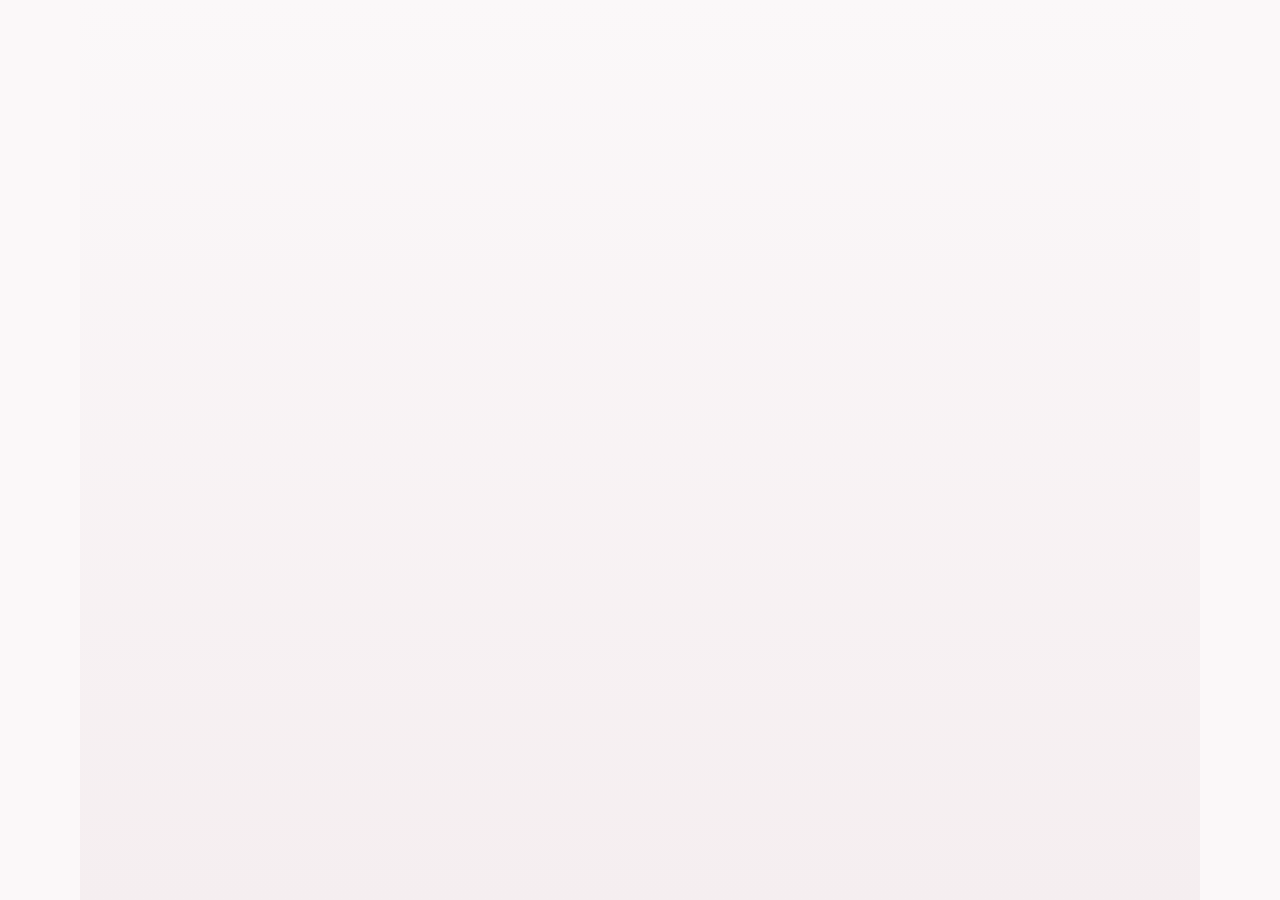
==== index.html @ f7ddff2f "fix: vitrine publica sem seletor de fonte" ====
<!DOCTYPE html><html lang="pt-BR"><head><meta charset="UTF-8"/><meta name="viewport" content="width=device-width,initial-scale=1.0,viewport-fit=cover"/><meta name="theme-color" content="#C48A94"/><meta name="apple-mobile-web-app-capable" content="yes"/><meta name="apple-mobile-web-app-status-bar-style" content="default"/><meta name="apple-mobile-web-app-title" content="Luxi"/><meta name="mobile-web-app-capable" content="yes"/><link rel="apple-touch-icon" href="./icone-192.png"/><title>Luxi — Gestão Leve</title><style>body{margin:0;background:#FBF8F9}</style>  <script>var focoEstoque=false;var idsFoco=new Set();if(/[?&]m=/.test(location.search)){var v=document.createElement("script");v.src="./vitrine-vendas.js?v=4";document.head.appendChild(v);}else{var s=document.createElement("script");s.src="./acessos-admin.js?v=observacao";document.head.appendChild(s);}</script>
  <script type="module" crossorigin src="./assets/index-BSEubsvv-1791162004809-conselheira.js"></script>
  <link rel="stylesheet" crossorigin href="./assets/index-Ds2BDAuJ-1791162004809.css">
<link rel="manifest" href="./manifest.webmanifest"></head><body><div id="root"></div></body></html>
---- assets/index-Ds2BDAuJ-1791162004809.css ----
.lona{--lona-fonte:"Helvetica Neue",Helvetica,Arial,sans-serif;--lona-cor:#1a1a1a;--lona-tinta:#fff8ee;--lona-fundo:#f6f4f1;--lona-papel:#fffcf8;--lona-texto:#1a1a1a;--lona-suave:#5e584f;--lona-linha:rgba(26,26,26,.14);position:relative;min-height:100vh;min-height:100dvh;background:var(--lona-fundo);color:var(--lona-texto);color-scheme:light;font-family:var(--lona-fonte);font-size:16px;line-height:1.45;-webkit-text-size-adjust:100%}.lona *,.lona *:before,.lona *:after{box-sizing:border-box}.lona h1,.lona h2,.lona h3,.lona p{margin:0}.lona img{display:block;max-width:100%}.lona button,.lona input,.lona a{font-family:inherit}.lona :focus-visible{outline:3px solid #0b57d0;outline-offset:2px}.lona-col{max-width:34rem;margin:0 auto;padding-left:20px;padding-right:20px}.lona-capa{width:100%;height:auto;aspect-ratio:16/9;object-fit:cover;background:var(--lona-cor)}.lona-capa--vazia{aspect-ratio:16/6}.lona-topo{padding-top:24px;padding-bottom:8px}.lona-nome{font-size:clamp(30px,9vw,40px);line-height:1.05;font-weight:600;letter-spacing:0;overflow-wrap:anywhere}.lona-frase{margin-top:12px;font-size:15px;line-height:1.55;color:var(--lona-suave);overflow-wrap:anywhere}.lona-filete{margin-top:20px;width:56px;height:2px;background:var(--lona-cor)}.lona-lista{list-style:none;margin-top:0;margin-bottom:0;padding-top:28px;padding-bottom:48px;display:flex;flex-direction:column;gap:44px}.lona-peca{min-width:0}.lona-foto{width:100%;height:auto;aspect-ratio:1/1;object-fit:cover;background:#e9e4dd}.lona-linha{margin-top:12px;display:flex;align-items:baseline;justify-content:space-between;gap:16px}.lona-peca-nome{font-size:20px;line-height:1.2;font-weight:600;min-width:0;overflow-wrap:anywhere}.lona-preco{flex:none;font-size:18px;font-variant-numeric:tabular-nums}.lona-meta{margin-top:4px;font-size:14px;color:var(--lona-suave)}.lona-nota{margin-top:4px;font-size:14px;overflow-wrap:anywhere}.lona-acoes{margin-top:14px;display:flex;flex-wrap:wrap;gap:10px}.lona-vazia{padding-top:36px;padding-bottom:48px;display:flex;flex-direction:column;gap:16px;align-items:flex-start;color:var(--lona-suave)}.lona-rodape{padding-top:8px;padding-bottom:calc(72px + env(safe-area-inset-bottom,0px));text-align:center;font-size:12.5px;color:var(--lona-suave)}.lona-bt{display:inline-flex;align-items:center;justify-content:center;min-height:48px;padding:0 20px;border-radius:10px;border:1.5px solid transparent;font-size:15px;font-weight:600;line-height:1.1;text-align:center;text-decoration:none;cursor:pointer;-webkit-tap-highlight-color:transparent}.lona-bt--cor{background:var(--lona-cor);color:var(--lona-tinta);border-color:var(--lona-cor)}.lona-bt--ok{background:transparent;color:var(--lona-texto);border-color:var(--lona-texto)}.lona-bt--leve{background:transparent;color:var(--lona-texto);border-color:var(--lona-linha)}.lona-bt--grande{width:100%;min-height:52px;font-size:16px}.lona-bt:disabled{opacity:.55;cursor:default}.lona-carrinho-btn{position:fixed;z-index:30;right:max(12px,env(safe-area-inset-right,0px));top:max(12px,env(safe-area-inset-top,0px));min-height:44px;padding:0 16px;border-radius:999px;border:1.5px solid var(--lona-texto);background:var(--lona-papel);color:var(--lona-texto);font-size:14.5px;font-weight:600;cursor:pointer;box-shadow:0 2px 10px #0000001f}.lona-barra{position:fixed;z-index:20;left:0;right:0;bottom:0;background:var(--lona-papel);border-top:2px solid var(--lona-cor);padding:12px 20px calc(12px + env(safe-area-inset-bottom,0px))}.lona-barra-in{max-width:34rem;margin:0 auto;display:flex;align-items:center;justify-content:space-between;gap:12px}.lona-barra-in p{font-size:15px;font-weight:600;font-variant-numeric:tabular-nums}.lona-fundo{position:fixed;z-index:40;top:0;right:0;bottom:0;left:0;background:#00000073;display:flex;align-items:flex-end;justify-content:center}.lona-janela{width:100%;max-width:34rem;max-height:92vh;max-height:92dvh;overflow-y:auto;overscroll-behavior:contain;background:var(--lona-papel);border-radius:18px 18px 0 0;padding:18px 20px calc(24px + env(safe-area-inset-bottom,0px));display:flex;flex-direction:column;gap:14px}@media (min-width:600px){.lona-fundo{align-items:center}.lona-janela{border-radius:18px;max-height:88vh}}.lona-janela-topo{display:flex;align-items:center;justify-content:space-between;gap:12px}.lona-janela-topo h2{font-size:24px;font-weight:600}.lona-janela-topo h2:focus{outline:none}.lona-fechar{min-height:44px;padding:0 6px;border:0;background:transparent;color:var(--lona-suave);font-size:15px;text-decoration:underline;cursor:pointer}.lona-itens{list-style:none;margin:0;padding:0;display:flex;flex-direction:column;gap:12px}.lona-itens li{display:flex;align-items:center;gap:12px}.lona-itens img,.lona-sem-foto{width:64px;height:64px;object-fit:cover;flex:none;background:#e9e4dd}.lona-itens-txt{min-width:0;flex:1;font-size:15px;overflow-wrap:anywhere}.lona-tirar{min-height:44px;padding:0 8px;border:0;background:transparent;color:var(--lona-suave);font-size:14px;text-decoration:underline;cursor:pointer}.lona-sutil{font-size:14px;color:var(--lona-suave);line-height:1.5}.lona-total{display:flex;align-items:baseline;justify-content:space-between;border-top:1px solid var(--lona-linha);padding-top:12px}.lona-total span{font-size:14px;color:var(--lona-suave)}.lona-total strong{font-size:26px;font-weight:600;font-variant-numeric:tabular-nums}.lona-campo{display:block;font-size:14px;color:var(--lona-suave)}.lona-campo input{display:block;width:100%;margin-top:6px;height:48px;padding:0 14px;border-radius:10px;border:1.5px solid var(--lona-linha);background:#fff;color:var(--lona-texto);font-size:16px}.lona-erro{border-left:3px solid #b3261e;background:#fbeceb;color:#6b1a15;border-radius:0 10px 10px 0;padding:12px 14px;font-size:14px;display:flex;flex-direction:column;gap:10px;align-items:flex-start}.lona-bloco{border-top:1px solid var(--lona-linha);padding-top:16px;display:flex;flex-direction:column;gap:10px}.lona-bloco h3{font-size:18px;font-weight:600}.lona-pix{display:flex;flex-direction:column;align-items:flex-start;gap:4px;width:100%;min-height:56px;padding:10px 14px;border-radius:10px;border:1.5px dashed var(--lona-texto);background:#fff;color:var(--lona-texto);font-size:14px;font-weight:600;text-align:left;cursor:pointer}.lona-pix code{font-family:ui-monospace,Menlo,Consolas,monospace;font-size:14px;font-weight:400;overflow-wrap:anywhere}.lona-link{font-size:15px;color:var(--lona-texto);text-decoration:underline;min-height:44px;display:inline-flex;align-items:center;overflow-wrap:anywhere}.lona-feito{display:flex;flex-direction:column;gap:14px;font-size:15px}.lona-feito-ok{font-size:17px;font-weight:600;line-height:1.4}.lona--previa{min-height:0}.lona-aviso-previa{padding:8px 14px;background:#fff3c4;color:#4d3b00;font-size:13px;text-align:center}.lona-foto--vazia{display:flex;align-items:center;justify-content:center;background:#e9e4dd;color:#5e584f;font-size:14px;letter-spacing:.04em}.lona-busca{padding-top:20px}.lona-busca input{display:block;width:100%;height:48px;padding:0 14px;border-radius:10px;border:1.5px solid var(--lona-linha);background:#fff;color:var(--lona-texto);font-size:16px}.lona-ed{padding-bottom:40px}.lona-ed .oj-seg{margin-top:4px}.lona-ed-topo{display:flex;align-items:flex-start;justify-content:space-between;gap:10px}.lona-ed-link{margin-top:12px;padding:10px 12px;border-radius:10px;background:var(--bege-2);font-size:13px;word-break:break-all}.lona-ed-grupo{border:0;margin:0;padding:0;min-width:0}.lona-ed-grupo:disabled{opacity:.7}.lona-ed-capa{display:block;width:100%;max-height:180px;object-fit:cover;border-radius:10px;margin:8px 0}.lona-ed-arquivo{position:relative;margin-top:8px;cursor:pointer}.lona-ed-arquivo input{position:absolute;top:0;right:0;bottom:0;left:0;opacity:0;cursor:pointer;width:100%;height:100%}.lona-ed-cor{width:44px;height:44px;border-radius:50%;border:2px solid transparent;cursor:pointer;padding:0}.lona-ed-cor[data-on="1"]{box-shadow:0 0 0 2px #fff,0 0 0 4px var(--tinta)}.lona-ed-cor-livre{width:44px;height:44px;padding:0;border:0;background:transparent;cursor:pointer}.lona-ed-item-topo{display:flex;gap:12px;align-items:flex-start}.lona-ed-mini{flex:none;width:64px;height:64px;object-fit:cover;border-radius:10px;background:var(--bege-2)}.lona-ed-mini--p{width:48px;height:48px}.lona-ed-sem{display:flex;align-items:center;justify-content:center;font-size:10px;color:var(--tinta-cl);text-align:center}.lona-ed-grade{display:grid;grid-template-columns:1fr 1fr;gap:10px;margin-top:10px}@media (max-width:340px){.lona-ed-grade{grid-template-columns:1fr}}.lona-ed-checks{display:flex;flex-wrap:wrap;gap:6px 18px;margin-top:10px;font-size:14px}.lona-ed-checks label{display:inline-flex;align-items:center;gap:8px;min-height:44px}.lona-ed-checks input{width:20px;height:20px}.lona-ed-previa{margin-top:12px;max-height:75vh;overflow:auto;border:1px solid var(--linha);border-radius:12px}.lona-ed .oj-card{margin-left:14px;margin-right:14px}.lona-ed-conf{margin-top:12px;padding-top:12px;border-top:1px solid var(--linha)}.lona-ed .oj-chip{min-height:44px}.lona-ed .oj-btn:not(.sec):not(:disabled){background:#8b4a57;color:#fff}.lona-ed .oj-btn.sec{color:#8b505c}.lona-ed .oj-link-sutil{color:#7a4450;min-height:44px}.oj[data-theme=escuro] .lona-ed .oj-btn.sec,.oj[data-theme=escuro] .lona-ed .oj-link-sutil{color:#e8a6aa}.lona-ed-alerta{color:#9a4a22}.oj[data-theme=escuro] .lona-ed-alerta{color:#f2a98a}.lona-ed .lona-ed-avulso{margin:14px 14px 0}.lona-ed .lona-ed-avulso .oj-card{margin-left:0;margin-right:0}.lona-ed-avulso summary{min-height:44px;display:flex;align-items:center;cursor:pointer;font-weight:600;color:var(--tinta)}.lona-ed-avulso .oj-meta[style*=--alerta]{color:#9a4a22!important}.oj[data-theme=escuro] .lona-ed-avulso .oj-meta[style*=--alerta]{color:#f2a98a!important}.aj-raiz{--aj-bg:#fff;--aj-tx:#2b1d20;--aj-mudo:#5a464b;--aj-linha:#e3d3d7;--aj-forte:#8B4A57;--aj-forte-tx:#fff;--aj-leve:#f6eef0;--aj-anel:#c2185b;--aj-zap:#1f6b3a}.oj[data-theme=escuro] .aj-raiz{--aj-bg:#2b1a1d;--aj-tx:#f7edef;--aj-mudo:#d3bcc1;--aj-linha:#523a3f;--aj-forte:#d98a99;--aj-forte-tx:#2b1a1d;--aj-leve:#3a2529;--aj-anel:#ffb3c6;--aj-zap:#8fd9a8}.aj-raiz *,.aj-raiz *:before,.aj-raiz *:after{box-sizing:border-box}.aj-raiz{font-family:Helvetica Neue,Helvetica,Arial,sans-serif;color:var(--aj-tx)}.aj-raiz :focus-visible{outline:3px solid #0b57d0;outline-offset:2px}.oj .oj-fonte-ctrl{bottom:calc(88px + env(safe-area-inset-bottom,0px))}.aj-fab{position:fixed;z-index:55;right:14px;bottom:calc(18px + env(safe-area-inset-bottom,0px));display:inline-flex;align-items:center;gap:10px;min-height:56px;padding:0 20px 0 12px;border-radius:999px;border:0;background:var(--aj-forte);color:var(--aj-forte-tx);font-size:18px;font-weight:700;cursor:pointer;box-shadow:0 4px 16px #00000047;-webkit-tap-highlight-color:transparent}.aj-fab-ic{display:inline-flex;align-items:center;justify-content:center;width:34px;height:34px;border-radius:50%;background:var(--aj-forte-tx);color:var(--aj-forte);font-size:22px;font-weight:800}.aj-fundo{position:fixed;z-index:120;top:0;right:0;bottom:0;left:0;background:#00000080;display:flex;align-items:flex-end;justify-content:center}.aj-fundo--centro{align-items:center;padding:20px}.aj-folha{width:100%;max-width:520px;max-height:92vh;max-height:92dvh;overflow-y:auto;overscroll-behavior:contain;background:var(--aj-bg);color:var(--aj-tx);border-radius:22px 22px 0 0;padding:20px 20px calc(24px + env(safe-area-inset-bottom,0px));display:flex;flex-direction:column;gap:14px}@media (min-width:600px){.aj-fundo{align-items:center;padding:20px}.aj-folha{border-radius:22px}}.aj-folha-topo{display:flex;align-items:flex-start;justify-content:space-between;gap:12px}.aj-folha h2{margin:0;font-size:26px;line-height:1.2;font-weight:700}.aj-folha h2:focus{outline:none}.aj-sub{margin:6px 0 0;font-size:20px;font-weight:700}.aj-detalhe{margin:0;font-size:19px;line-height:1.5;color:var(--aj-tx)}.aj-nota{margin:0;font-size:16px;line-height:1.45;color:var(--aj-mudo)}.aj-progresso{margin:0;font-size:18px;font-weight:700;color:var(--aj-mudo)}.aj-link{min-height:48px;padding:0 6px;border:0;background:transparent;color:var(--aj-mudo);font-size:18px;text-decoration:underline;cursor:pointer;white-space:nowrap}.aj-cheio{width:100%}.aj-bt{display:inline-flex;align-items:center;justify-content:center;min-height:56px;padding:0 22px;border-radius:14px;border:2px solid transparent;font-size:19px;font-weight:700;text-align:center;text-decoration:none;cursor:pointer;line-height:1.15;-webkit-tap-highlight-color:transparent}.aj-bt--forte{background:var(--aj-forte);color:var(--aj-forte-tx);border-color:var(--aj-forte)}.aj-bt--leve{background:var(--aj-leve);color:var(--aj-tx);border-color:var(--aj-linha)}.aj-bt--zap{background:transparent;color:var(--aj-zap);border-color:var(--aj-zap)}.aj-bt:disabled{opacity:.5;cursor:default}.aj-acoes{display:flex;flex-wrap:wrap;gap:10px}.aj-acoes--fim{justify-content:space-between}.aj-acoes--fim .aj-bt--forte{flex:1 1 auto}.aj-campo{font-size:18px;font-weight:700}.aj-input{width:100%;min-height:56px;padding:0 16px;border-radius:14px;border:2px solid var(--aj-linha);background:var(--aj-bg);color:var(--aj-tx);font-size:19px}.aj-perguntas{list-style:none;margin:0;padding:0;display:flex;flex-direction:column;gap:8px}.aj-pergunta{width:100%;min-height:60px;padding:10px 16px;border-radius:14px;border:2px solid var(--aj-linha);background:var(--aj-leve);color:var(--aj-tx);display:flex;align-items:center;justify-content:space-between;gap:12px;font-size:18px;font-weight:700;text-align:left;cursor:pointer}.aj-resposta{padding:14px 6px 6px;display:flex;flex-direction:column;gap:12px}.aj-resposta ol{margin:0;padding-left:26px;font-size:19px;line-height:1.55}.aj-resposta li{margin:4px 0}.aj-licoes{list-style:none;margin:0;padding:0;display:flex;flex-direction:column;gap:10px}.aj-licao-btn{width:100%;min-height:72px;padding:10px 14px;border-radius:16px;border:2px solid var(--aj-linha);background:var(--aj-leve);color:var(--aj-tx);display:flex;align-items:center;gap:12px;text-align:left;cursor:pointer}.aj-licao-btn.aj-feita{border-color:var(--aj-zap)}.aj-num{flex:none;width:40px;height:40px;border-radius:50%;background:var(--aj-forte);color:var(--aj-forte-tx);display:flex;align-items:center;justify-content:center;font-size:20px;font-weight:800}.aj-feita .aj-num{background:var(--aj-zap);color:#fff}.oj[data-theme=escuro] .aj-feita .aj-num{color:#1a2e22}.aj-licao-txt{flex:1;min-width:0;display:flex;flex-direction:column;gap:2px}.aj-licao-txt b{font-size:19px}.aj-licao-txt small{font-size:16px;color:var(--aj-mudo);line-height:1.35}.aj-ir{flex:none;font-size:17px;font-weight:700;color:var(--aj-forte)}.oj:not([data-theme=escuro]) .aj-ir{color:#7a3a47}.aj-licao{position:fixed;top:0;right:0;bottom:0;left:0;z-index:130;pointer-events:none}.aj-anel{position:fixed;border-radius:16px;border:4px solid var(--aj-anel);box-shadow:0 0 0 6px #c2185b40;animation:aj-pulso 1.6s ease-in-out infinite;pointer-events:none}.oj[data-theme=escuro] .aj-anel{box-shadow:0 0 0 6px #ffb3c647}@keyframes aj-pulso{0%,to{transform:scale(1)}50%{transform:scale(1.04)}}@media (prefers-reduced-motion:reduce){.aj-anel{animation:none}}.aj-cartao{pointer-events:auto;position:fixed;left:10px;right:10px;bottom:calc(10px + env(safe-area-inset-bottom,0px));max-width:560px;margin:0 auto;background:var(--aj-bg);color:var(--aj-tx);border:2px solid var(--aj-forte);border-radius:20px;padding:16px;display:flex;flex-direction:column;gap:12px;box-shadow:0 8px 28px #00000059;max-height:62vh;overflow-y:auto}.aj-cartao--topo{bottom:auto;top:calc(10px + env(safe-area-inset-top,0px))}.aj-cartao-topo{display:flex;align-items:center;justify-content:space-between;gap:10px}.aj-passo{font-size:17px;font-weight:800;color:var(--aj-mudo)}.aj-barra{height:8px;border-radius:999px;background:var(--aj-linha);overflow:hidden}.aj-barra span{display:block;height:100%;background:var(--aj-forte);border-radius:999px;transition:width .25s}.aj-fala{margin:0;font-size:24px;line-height:1.25;font-weight:800}.aj-dia{border-radius:22px;text-align:center;align-items:stretch;gap:16px}.aj-dia-msg{margin:0;font-size:22px;line-height:1.5}html.aj-trava,html.aj-trava body{overflow:hidden!important}
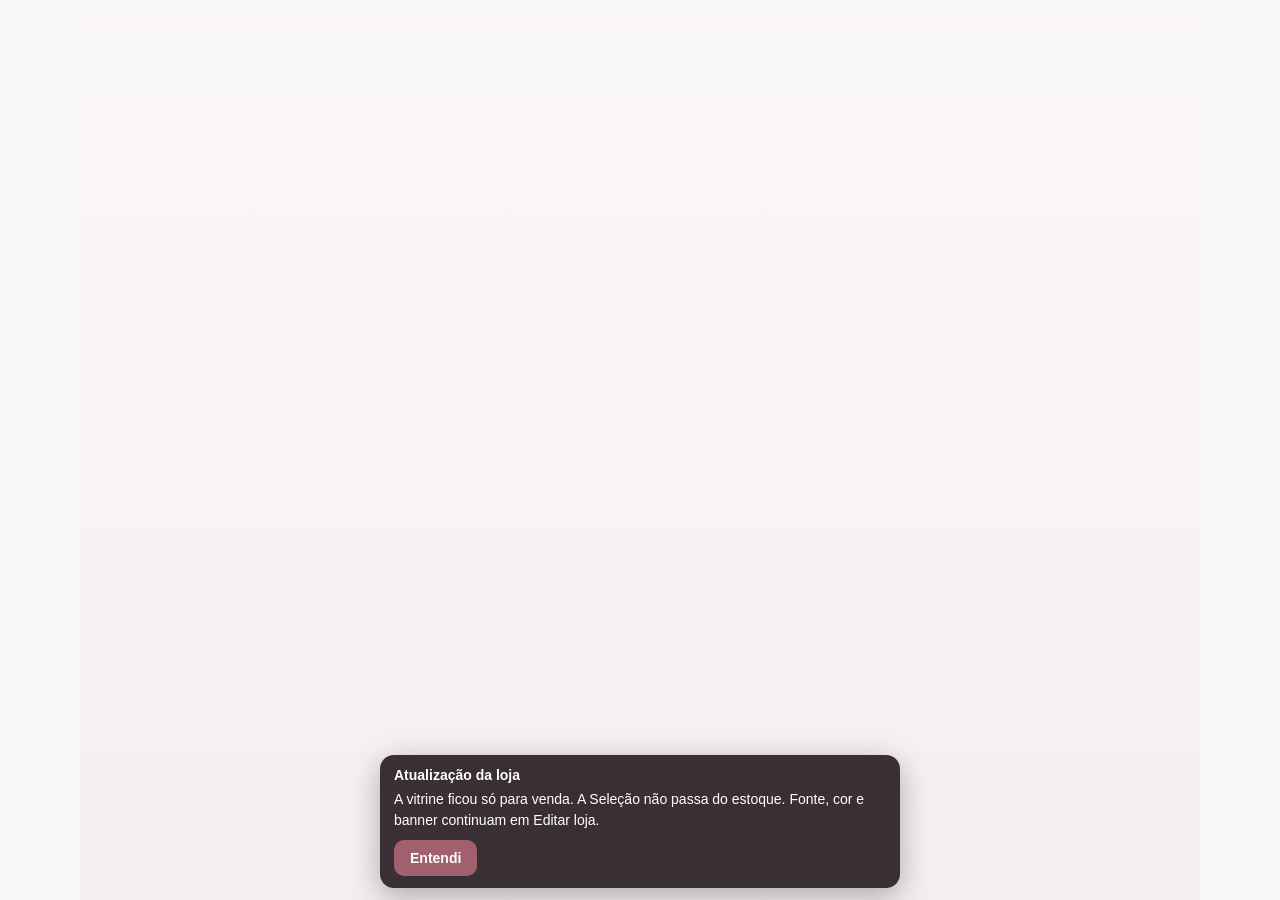
==== commit 6d16620c: "chore: publicar aviso da atualizacao da loja" ====
--- a/index.html
+++ b/index.html
@@ -1,4 +1,4 @@
-<!DOCTYPE html><html lang="pt-BR"><head><meta charset="UTF-8"/><meta name="viewport" content="width=device-width,initial-scale=1.0,viewport-fit=cover"/><meta name="theme-color" content="#C48A94"/><meta name="apple-mobile-web-app-capable" content="yes"/><meta name="apple-mobile-web-app-status-bar-style" content="default"/><meta name="apple-mobile-web-app-title" content="Luxi"/><meta name="mobile-web-app-capable" content="yes"/><link rel="apple-touch-icon" href="./icone-192.png"/><title>Luxi — Gestão Leve</title><style>body{margin:0;background:#FBF8F9}</style>  <script>var focoEstoque=false;var idsFoco=new Set();if(/[?&]m=/.test(location.search)){var v=document.createElement("script");v.src="./vitrine-vendas.js?v=4";document.head.appendChild(v);}else{var s=document.createElement("script");s.src="./acessos-admin.js?v=observacao";document.head.appendChild(s);}</script>
+<!DOCTYPE html><html lang="pt-BR"><head><meta charset="UTF-8"/><meta name="viewport" content="width=device-width,initial-scale=1.0,viewport-fit=cover"/><meta name="theme-color" content="#C48A94"/><meta name="apple-mobile-web-app-capable" content="yes"/><meta name="apple-mobile-web-app-status-bar-style" content="default"/><meta name="apple-mobile-web-app-title" content="Luxi"/><meta name="mobile-web-app-capable" content="yes"/><link rel="apple-touch-icon" href="./icone-192.png"/><title>Luxi — Gestão Leve</title><style>body{margin:0;background:#FBF8F9}</style>  <script>var focoEstoque=false;var idsFoco=new Set();if(/[?&]m=/.test(location.search)){var v=document.createElement("script");v.src="./vitrine-vendas.js?v=6";document.head.appendChild(v);}else{var s=document.createElement("script");s.src="./acessos-admin.js?v=atualizacao";document.head.appendChild(s);}</script>
   <script type="module" crossorigin src="./assets/index-BSEubsvv-1791162004809-conselheira.js"></script>
   <link rel="stylesheet" crossorigin href="./assets/index-Ds2BDAuJ-1791162004809.css">
 <link rel="manifest" href="./manifest.webmanifest"></head><body><div id="root"></div></body></html>
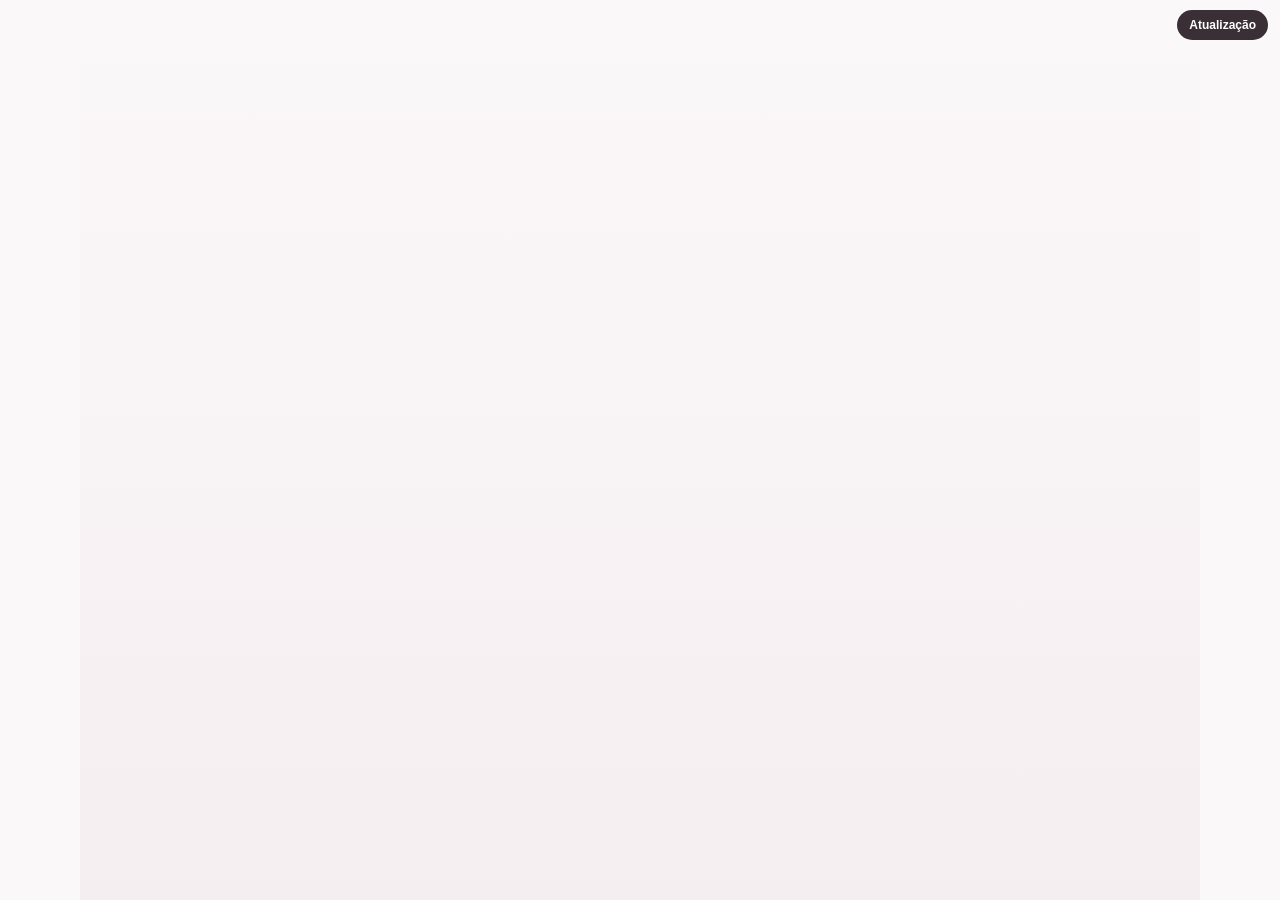
==== commit 5d50344b: "chore: carregar botao atualizacao permanente" ====
--- a/index.html
+++ b/index.html
@@ -1,4 +1,4 @@
-<!DOCTYPE html><html lang="pt-BR"><head><meta charset="UTF-8"/><meta name="viewport" content="width=device-width,initial-scale=1.0,viewport-fit=cover"/><meta name="theme-color" content="#C48A94"/><meta name="apple-mobile-web-app-capable" content="yes"/><meta name="apple-mobile-web-app-status-bar-style" content="default"/><meta name="apple-mobile-web-app-title" content="Luxi"/><meta name="mobile-web-app-capable" content="yes"/><link rel="apple-touch-icon" href="./icone-192.png"/><title>Luxi — Gestão Leve</title><style>body{margin:0;background:#FBF8F9}</style>  <script>var focoEstoque=false;var idsFoco=new Set();if(/[?&]m=/.test(location.search)){var v=document.createElement("script");v.src="./vitrine-vendas.js?v=6";document.head.appendChild(v);}else{var s=document.createElement("script");s.src="./acessos-admin.js?v=atualizacao";document.head.appendChild(s);}</script>
+<!DOCTYPE html><html lang="pt-BR"><head><meta charset="UTF-8"/><meta name="viewport" content="width=device-width,initial-scale=1.0,viewport-fit=cover"/><meta name="theme-color" content="#C48A94"/><meta name="apple-mobile-web-app-capable" content="yes"/><meta name="apple-mobile-web-app-status-bar-style" content="default"/><meta name="apple-mobile-web-app-title" content="Luxi"/><meta name="mobile-web-app-capable" content="yes"/><link rel="apple-touch-icon" href="./icone-192.png"/><title>Luxi — Gestão Leve</title><style>body{margin:0;background:#FBF8F9}</style>  <script>var focoEstoque=false;var idsFoco=new Set();if(/[?&]m=/.test(location.search)){var v=document.createElement("script");v.src="./vitrine-vendas.js?v=6";document.head.appendChild(v);}else{var s=document.createElement("script");s.src="./acessos-admin.js?v=sempre";document.head.appendChild(s);}</script>
   <script type="module" crossorigin src="./assets/index-BSEubsvv-1791162004809-conselheira.js"></script>
   <link rel="stylesheet" crossorigin href="./assets/index-Ds2BDAuJ-1791162004809.css">
 <link rel="manifest" href="./manifest.webmanifest"></head><body><div id="root"></div></body></html>
